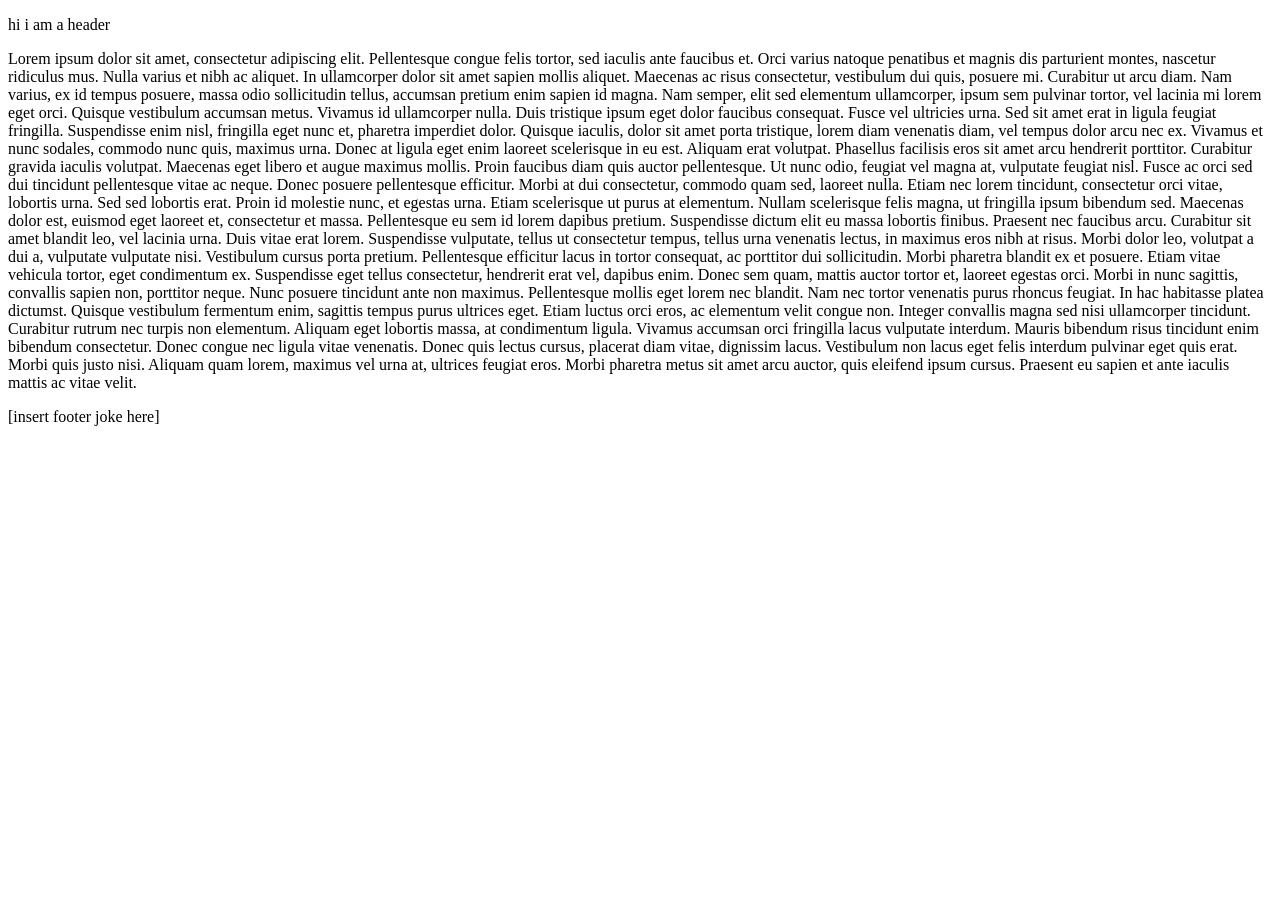
==== src/index.html @ 01f52383 "meh loremipsum and playing with css" ====
<!DOCTYPE html>
<html lang="en">
<head>
    <title>Hack Club BreadBoard</title>
    <link rel="stylesheet" href="/style.css">
</head>

<body>
    <div class="header">
        <p>
            <span class="text_header">hi i am a header</span>
        </p>
    </div>
    <div class="main">
        <p>
            <span class="text_header"> Lorem ipsum dolor sit amet, consectetur adipiscing elit. Pellentesque congue felis tortor, sed iaculis ante faucibus et. Orci varius natoque penatibus et magnis dis parturient montes, nascetur ridiculus mus. Nulla varius et nibh ac aliquet. In ullamcorper dolor sit amet sapien mollis aliquet. Maecenas ac risus consectetur, vestibulum dui quis, posuere mi. Curabitur ut arcu diam. Nam varius, ex id tempus posuere, massa odio sollicitudin tellus, accumsan pretium enim sapien id magna.

Nam semper, elit sed elementum ullamcorper, ipsum sem pulvinar tortor, vel lacinia mi lorem eget orci. Quisque vestibulum accumsan metus. Vivamus id ullamcorper nulla. Duis tristique ipsum eget dolor faucibus consequat. Fusce vel ultricies urna. Sed sit amet erat in ligula feugiat fringilla. Suspendisse enim nisl, fringilla eget nunc et, pharetra imperdiet dolor. Quisque iaculis, dolor sit amet porta tristique, lorem diam venenatis diam, vel tempus dolor arcu nec ex. Vivamus et nunc sodales, commodo nunc quis, maximus urna. Donec at ligula eget enim laoreet scelerisque in eu est. Aliquam erat volutpat. Phasellus facilisis eros sit amet arcu hendrerit porttitor.

Curabitur gravida iaculis volutpat. Maecenas eget libero et augue maximus mollis. Proin faucibus diam quis auctor pellentesque. Ut nunc odio, feugiat vel magna at, vulputate feugiat nisl. Fusce ac orci sed dui tincidunt pellentesque vitae ac neque. Donec posuere pellentesque efficitur. Morbi at dui consectetur, commodo quam sed, laoreet nulla. Etiam nec lorem tincidunt, consectetur orci vitae, lobortis urna. Sed sed lobortis erat. Proin id molestie nunc, et egestas urna. Etiam scelerisque ut purus at elementum. Nullam scelerisque felis magna, ut fringilla ipsum bibendum sed. Maecenas dolor est, euismod eget laoreet et, consectetur et massa.

Pellentesque eu sem id lorem dapibus pretium. Suspendisse dictum elit eu massa lobortis finibus. Praesent nec faucibus arcu. Curabitur sit amet blandit leo, vel lacinia urna. Duis vitae erat lorem. Suspendisse vulputate, tellus ut consectetur tempus, tellus urna venenatis lectus, in maximus eros nibh at risus. Morbi dolor leo, volutpat a dui a, vulputate vulputate nisi. Vestibulum cursus porta pretium. Pellentesque efficitur lacus in tortor consequat, ac porttitor dui sollicitudin. Morbi pharetra blandit ex et posuere. Etiam vitae vehicula tortor, eget condimentum ex. Suspendisse eget tellus consectetur, hendrerit erat vel, dapibus enim. Donec sem quam, mattis auctor tortor et, laoreet egestas orci. Morbi in nunc sagittis, convallis sapien non, porttitor neque. Nunc posuere tincidunt ante non maximus. Pellentesque mollis eget lorem nec blandit.

Nam nec tortor venenatis purus rhoncus feugiat. In hac habitasse platea dictumst. Quisque vestibulum fermentum enim, sagittis tempus purus ultrices eget. Etiam luctus orci eros, ac elementum velit congue non. Integer convallis magna sed nisi ullamcorper tincidunt. Curabitur rutrum nec turpis non elementum. Aliquam eget lobortis massa, at condimentum ligula. Vivamus accumsan orci fringilla lacus vulputate interdum. Mauris bibendum risus tincidunt enim bibendum consectetur. Donec congue nec ligula vitae venenatis. Donec quis lectus cursus, placerat diam vitae, dignissim lacus. Vestibulum non lacus eget felis interdum pulvinar eget quis erat. Morbi quis justo nisi. Aliquam quam lorem, maximus vel urna at, ultrices feugiat eros. Morbi pharetra metus sit amet arcu auctor, quis eleifend ipsum cursus. Praesent eu sapien et ante iaculis mattis ac vitae velit. </span>
        </p>
    </div>
    <div class="footer">
        <p>
            <span class="text_footer">[insert footer joke here]</span>
        </p>
    </div>
</body>
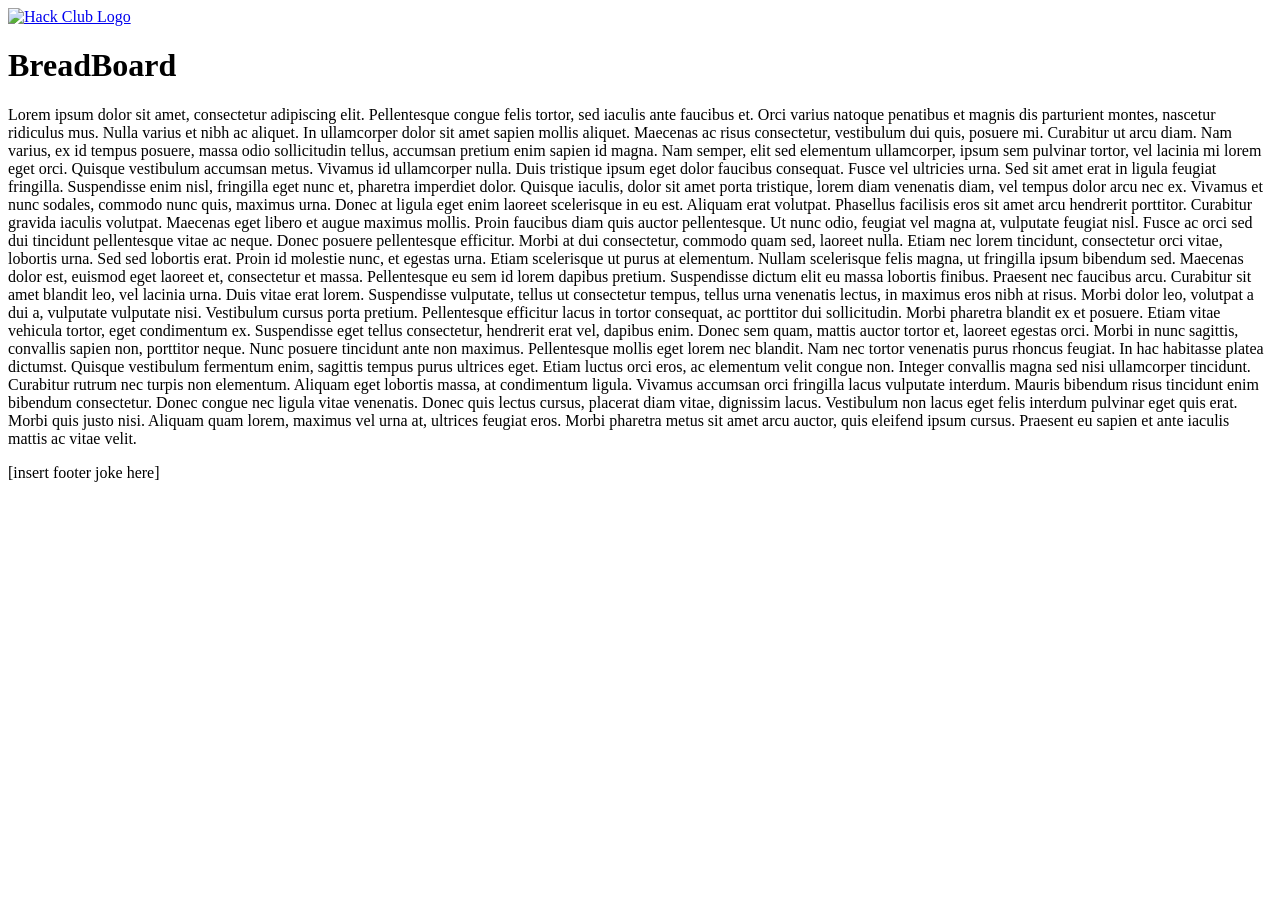
==== commit a8dc37aa: "modulus ;-; Looks like someone already used the breadboard idea" ====
--- a/src/index.html
+++ b/src/index.html
@@ -7,12 +7,14 @@
 
 <body>
     <div class="header">
-        <p>
-            <span class="text_header">hi i am a header</span>
-        </p>
+        <a href="https://hackclub.com" target="_blank">
+            <img src="https://assets.hackclub.com/flag-orpheus-left.svg" alt="Hack Club Logo" id="hackclub-logo">
+        </a>
     </div>
     <div class="main">
+        <h1>BreadBoard</h1>
         <p>
+            
             <span class="text_header"> Lorem ipsum dolor sit amet, consectetur adipiscing elit. Pellentesque congue felis tortor, sed iaculis ante faucibus et. Orci varius natoque penatibus et magnis dis parturient montes, nascetur ridiculus mus. Nulla varius et nibh ac aliquet. In ullamcorper dolor sit amet sapien mollis aliquet. Maecenas ac risus consectetur, vestibulum dui quis, posuere mi. Curabitur ut arcu diam. Nam varius, ex id tempus posuere, massa odio sollicitudin tellus, accumsan pretium enim sapien id magna.
 
 Nam semper, elit sed elementum ullamcorper, ipsum sem pulvinar tortor, vel lacinia mi lorem eget orci. Quisque vestibulum accumsan metus. Vivamus id ullamcorper nulla. Duis tristique ipsum eget dolor faucibus consequat. Fusce vel ultricies urna. Sed sit amet erat in ligula feugiat fringilla. Suspendisse enim nisl, fringilla eget nunc et, pharetra imperdiet dolor. Quisque iaculis, dolor sit amet porta tristique, lorem diam venenatis diam, vel tempus dolor arcu nec ex. Vivamus et nunc sodales, commodo nunc quis, maximus urna. Donec at ligula eget enim laoreet scelerisque in eu est. Aliquam erat volutpat. Phasellus facilisis eros sit amet arcu hendrerit porttitor.
@@ -21,7 +23,8 @@
 
 Pellentesque eu sem id lorem dapibus pretium. Suspendisse dictum elit eu massa lobortis finibus. Praesent nec faucibus arcu. Curabitur sit amet blandit leo, vel lacinia urna. Duis vitae erat lorem. Suspendisse vulputate, tellus ut consectetur tempus, tellus urna venenatis lectus, in maximus eros nibh at risus. Morbi dolor leo, volutpat a dui a, vulputate vulputate nisi. Vestibulum cursus porta pretium. Pellentesque efficitur lacus in tortor consequat, ac porttitor dui sollicitudin. Morbi pharetra blandit ex et posuere. Etiam vitae vehicula tortor, eget condimentum ex. Suspendisse eget tellus consectetur, hendrerit erat vel, dapibus enim. Donec sem quam, mattis auctor tortor et, laoreet egestas orci. Morbi in nunc sagittis, convallis sapien non, porttitor neque. Nunc posuere tincidunt ante non maximus. Pellentesque mollis eget lorem nec blandit.
 
-Nam nec tortor venenatis purus rhoncus feugiat. In hac habitasse platea dictumst. Quisque vestibulum fermentum enim, sagittis tempus purus ultrices eget. Etiam luctus orci eros, ac elementum velit congue non. Integer convallis magna sed nisi ullamcorper tincidunt. Curabitur rutrum nec turpis non elementum. Aliquam eget lobortis massa, at condimentum ligula. Vivamus accumsan orci fringilla lacus vulputate interdum. Mauris bibendum risus tincidunt enim bibendum consectetur. Donec congue nec ligula vitae venenatis. Donec quis lectus cursus, placerat diam vitae, dignissim lacus. Vestibulum non lacus eget felis interdum pulvinar eget quis erat. Morbi quis justo nisi. Aliquam quam lorem, maximus vel urna at, ultrices feugiat eros. Morbi pharetra metus sit amet arcu auctor, quis eleifend ipsum cursus. Praesent eu sapien et ante iaculis mattis ac vitae velit. </span>
+Nam nec tortor venenatis purus rhoncus feugiat. In hac habitasse platea dictumst. Quisque vestibulum fermentum enim, sagittis tempus purus ultrices eget. Etiam luctus orci eros, ac elementum velit congue non. Integer convallis magna sed nisi ullamcorper tincidunt. Curabitur rutrum nec turpis non elementum. Aliquam eget lobortis massa, at condimentum ligula. Vivamus accumsan orci fringilla lacus vulputate interdum. Mauris bibendum risus tincidunt enim bibendum consectetur. Donec congue nec ligula vitae venenatis. Donec quis lectus cursus, placerat diam vitae, dignissim lacus. Vestibulum non lacus eget felis interdum pulvinar eget quis erat. Morbi quis justo nisi. Aliquam quam lorem, maximus vel urna at, ultrices feugiat eros. Morbi pharetra metus sit amet arcu auctor, quis eleifend ipsum cursus. Praesent eu sapien et ante iaculis mattis ac vitae velit. 
+            </span>
         </p>
     </div>
     <div class="footer">
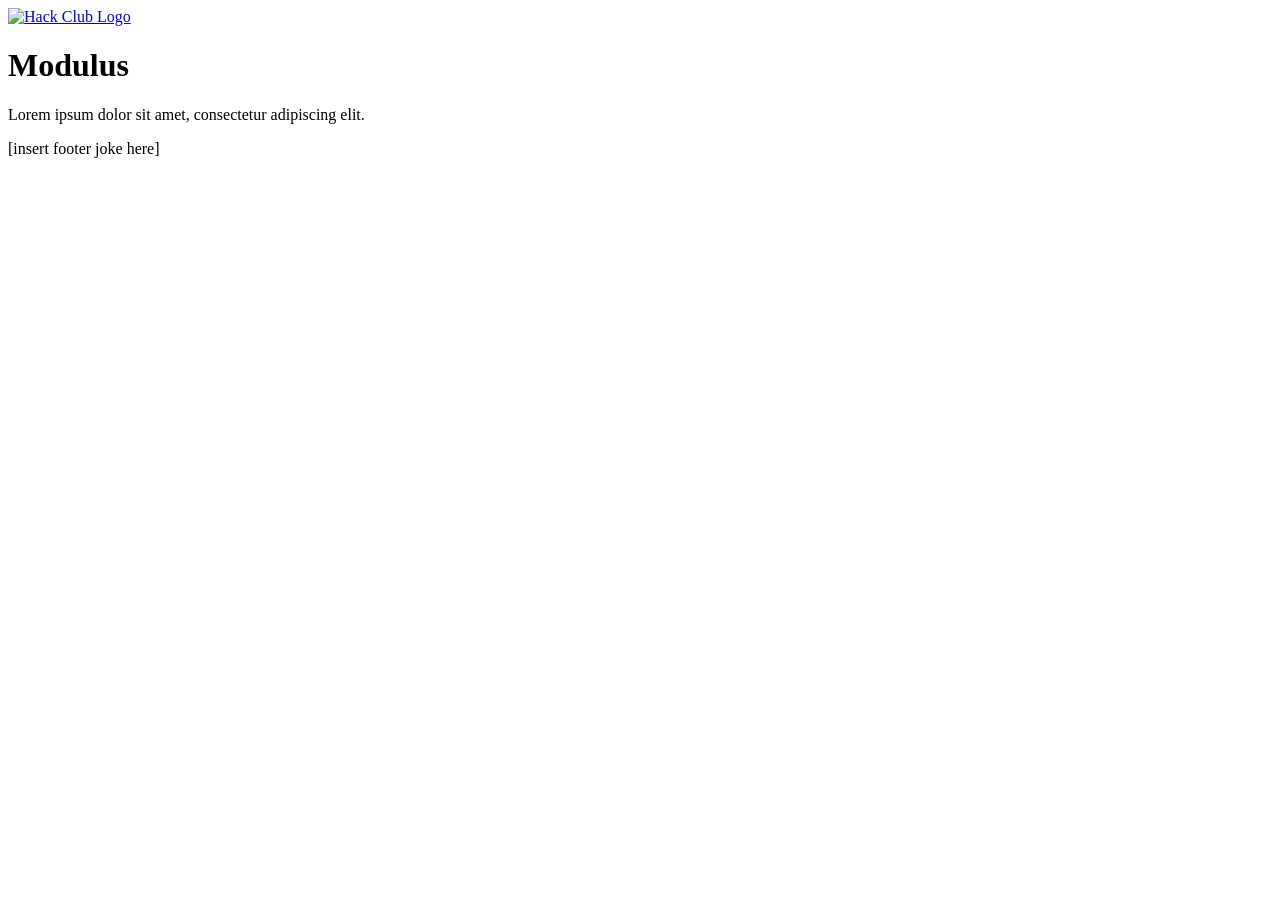
==== commit 76ed084c: "modulus workin??" ====
--- a/src/index.html
+++ b/src/index.html
@@ -1,7 +1,8 @@
 <!DOCTYPE html>
 <html lang="en">
 <head>
-    <title>Hack Club BreadBoard</title>
+    <title>Hack Club Modulus</title>
+    <script type="module" src="https://ajax.googleapis.com/ajax/libs/model-viewer/3.5.0/model-viewer.min.js"></script>
     <link rel="stylesheet" href="/style.css">
 </head>
 
@@ -12,20 +13,19 @@
         </a>
     </div>
     <div class="main">
-        <h1>BreadBoard</h1>
+        <h1>Modulus</h1>
         <p>
-            
-            <span class="text_header"> Lorem ipsum dolor sit amet, consectetur adipiscing elit. Pellentesque congue felis tortor, sed iaculis ante faucibus et. Orci varius natoque penatibus et magnis dis parturient montes, nascetur ridiculus mus. Nulla varius et nibh ac aliquet. In ullamcorper dolor sit amet sapien mollis aliquet. Maecenas ac risus consectetur, vestibulum dui quis, posuere mi. Curabitur ut arcu diam. Nam varius, ex id tempus posuere, massa odio sollicitudin tellus, accumsan pretium enim sapien id magna.
-
-Nam semper, elit sed elementum ullamcorper, ipsum sem pulvinar tortor, vel lacinia mi lorem eget orci. Quisque vestibulum accumsan metus. Vivamus id ullamcorper nulla. Duis tristique ipsum eget dolor faucibus consequat. Fusce vel ultricies urna. Sed sit amet erat in ligula feugiat fringilla. Suspendisse enim nisl, fringilla eget nunc et, pharetra imperdiet dolor. Quisque iaculis, dolor sit amet porta tristique, lorem diam venenatis diam, vel tempus dolor arcu nec ex. Vivamus et nunc sodales, commodo nunc quis, maximus urna. Donec at ligula eget enim laoreet scelerisque in eu est. Aliquam erat volutpat. Phasellus facilisis eros sit amet arcu hendrerit porttitor.
-
-Curabitur gravida iaculis volutpat. Maecenas eget libero et augue maximus mollis. Proin faucibus diam quis auctor pellentesque. Ut nunc odio, feugiat vel magna at, vulputate feugiat nisl. Fusce ac orci sed dui tincidunt pellentesque vitae ac neque. Donec posuere pellentesque efficitur. Morbi at dui consectetur, commodo quam sed, laoreet nulla. Etiam nec lorem tincidunt, consectetur orci vitae, lobortis urna. Sed sed lobortis erat. Proin id molestie nunc, et egestas urna. Etiam scelerisque ut purus at elementum. Nullam scelerisque felis magna, ut fringilla ipsum bibendum sed. Maecenas dolor est, euismod eget laoreet et, consectetur et massa.
-
-Pellentesque eu sem id lorem dapibus pretium. Suspendisse dictum elit eu massa lobortis finibus. Praesent nec faucibus arcu. Curabitur sit amet blandit leo, vel lacinia urna. Duis vitae erat lorem. Suspendisse vulputate, tellus ut consectetur tempus, tellus urna venenatis lectus, in maximus eros nibh at risus. Morbi dolor leo, volutpat a dui a, vulputate vulputate nisi. Vestibulum cursus porta pretium. Pellentesque efficitur lacus in tortor consequat, ac porttitor dui sollicitudin. Morbi pharetra blandit ex et posuere. Etiam vitae vehicula tortor, eget condimentum ex. Suspendisse eget tellus consectetur, hendrerit erat vel, dapibus enim. Donec sem quam, mattis auctor tortor et, laoreet egestas orci. Morbi in nunc sagittis, convallis sapien non, porttitor neque. Nunc posuere tincidunt ante non maximus. Pellentesque mollis eget lorem nec blandit.
-
-Nam nec tortor venenatis purus rhoncus feugiat. In hac habitasse platea dictumst. Quisque vestibulum fermentum enim, sagittis tempus purus ultrices eget. Etiam luctus orci eros, ac elementum velit congue non. Integer convallis magna sed nisi ullamcorper tincidunt. Curabitur rutrum nec turpis non elementum. Aliquam eget lobortis massa, at condimentum ligula. Vivamus accumsan orci fringilla lacus vulputate interdum. Mauris bibendum risus tincidunt enim bibendum consectetur. Donec congue nec ligula vitae venenatis. Donec quis lectus cursus, placerat diam vitae, dignissim lacus. Vestibulum non lacus eget felis interdum pulvinar eget quis erat. Morbi quis justo nisi. Aliquam quam lorem, maximus vel urna at, ultrices feugiat eros. Morbi pharetra metus sit amet arcu auctor, quis eleifend ipsum cursus. Praesent eu sapien et ante iaculis mattis ac vitae velit. 
-            </span>
+            <span class="text_intro"> Lorem ipsum dolor sit amet, consectetur adipiscing elit.</span>
         </p>
+        <model-viewer 
+            src="/assets/imu.glb" 
+            ar
+            camera-controls 
+            shadow-intensity="1" 
+            auto-rotate 
+            touch-action="pan-y"
+            style="width: 100%; height: 400px; background-color: transparent;">
+        </model-viewer>
     </div>
     <div class="footer">
         <p>
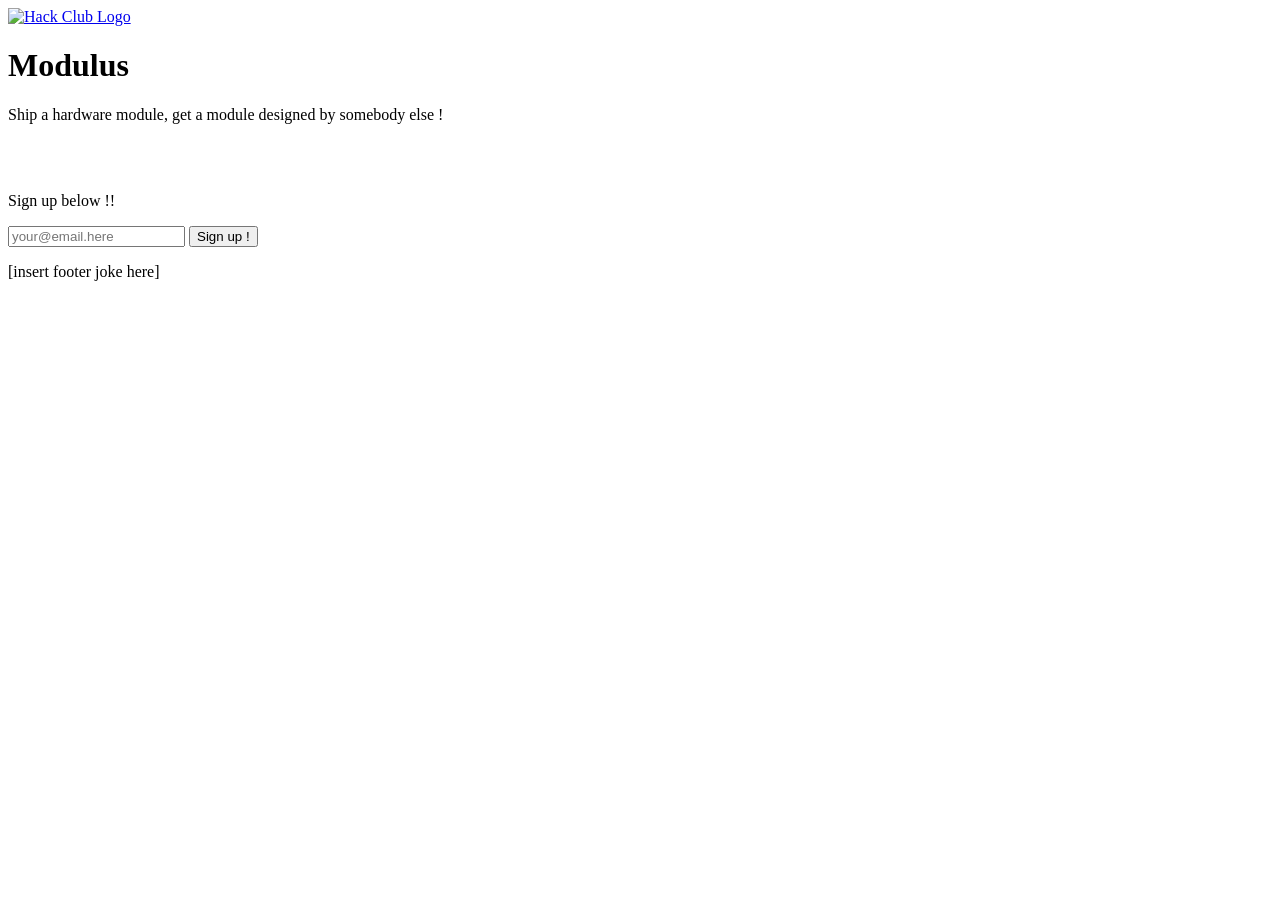
==== commit 68a92b65: "signup !" ====
--- a/src/index.html
+++ b/src/index.html
@@ -15,7 +15,7 @@
     <div class="main">
         <h1>Modulus</h1>
         <p>
-            <span class="text_intro"> Lorem ipsum dolor sit amet, consectetur adipiscing elit.</span>
+            <span class="text_intro">Ship a hardware module, get a module designed by somebody else !</span>
         </p>
         <model-viewer 
             src="/assets/imu.glb" 
@@ -26,6 +26,14 @@
             touch-action="pan-y"
             style="width: 100%; height: 400px; background-color: transparent;">
         </model-viewer>
+        <br><br>
+        <p>Sign up below !!</p>
+        <div class="signup_div">
+            <form action="/signup" method="get" class="signup_form">
+                <input type="email" name="email" placeholder="your@email.here" required class="signup_input">
+                <button type="submit" class="signup_button">Sign up !</button>
+            </form>
+        </div>
     </div>
     <div class="footer">
         <p>
